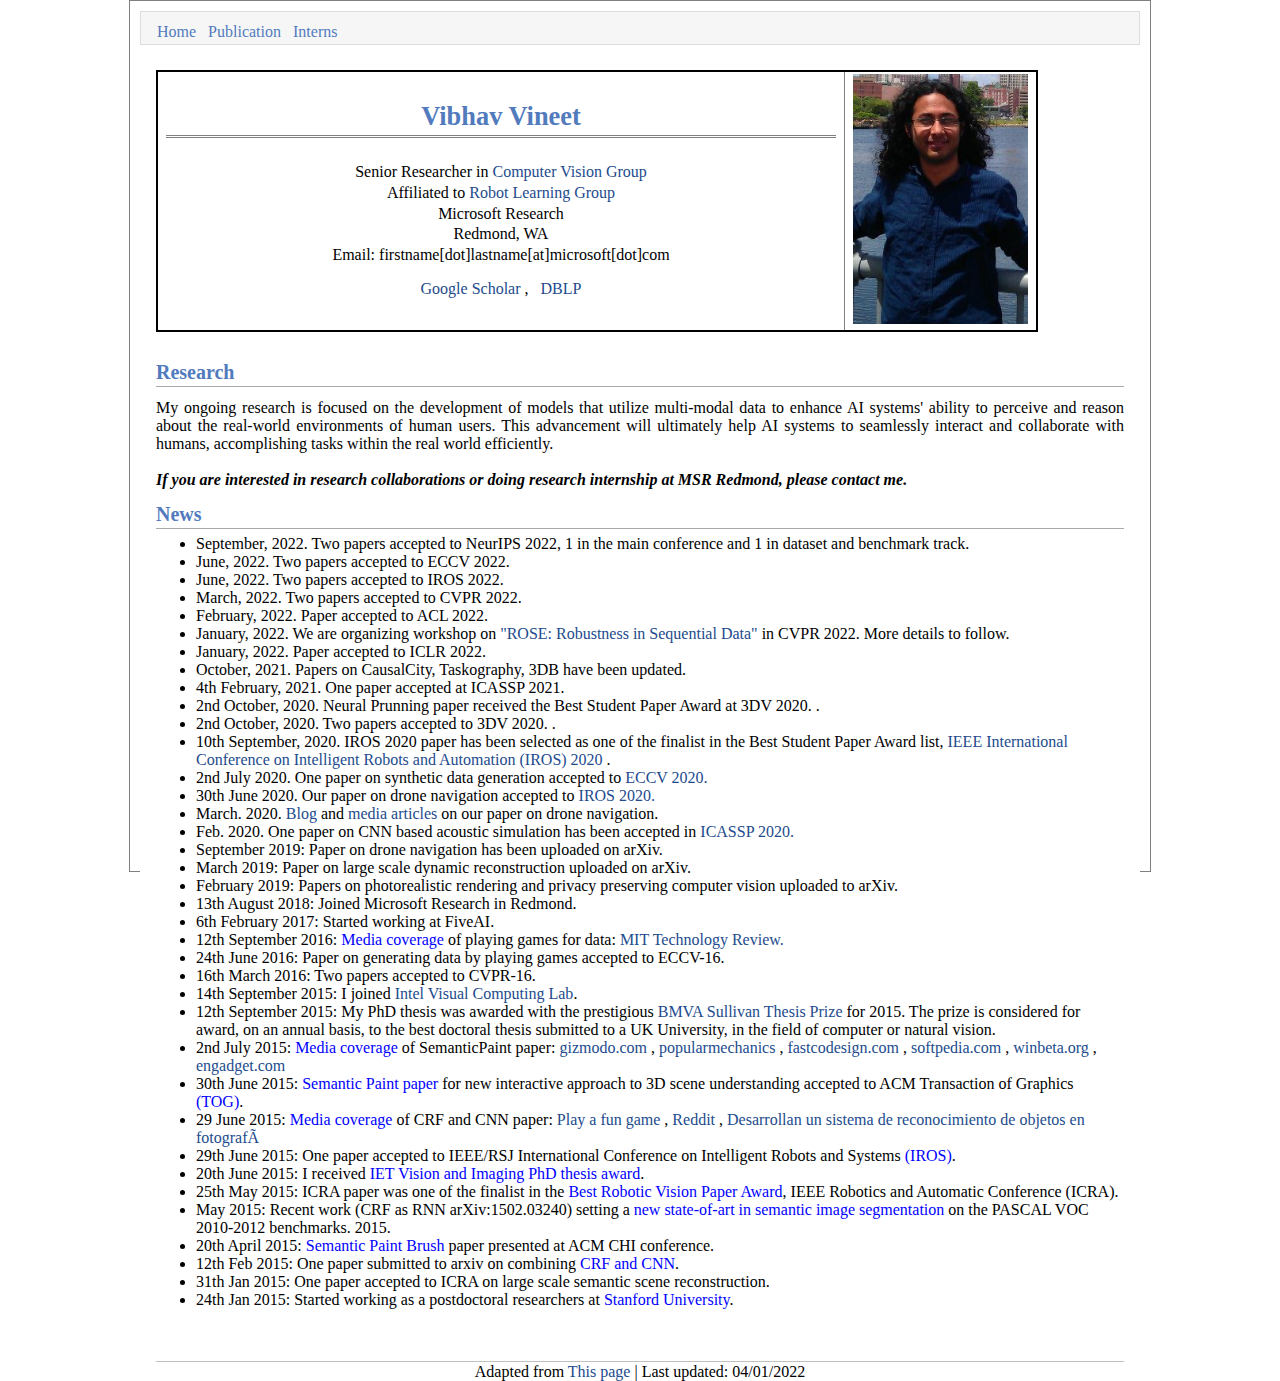
==== index_1.html @ 44500460 "updated main page" ====
<!DOCTYPE html PUBLIC "-//W3C//DTD XHTML 1.1//EN" "http://www.w3.org/TR/xhtml11/DTD/xhtml11.dtd">
<html xmlns="http://www.w3.org/1999/xhtml" xml:lang="en">

<head>
<link rel="shortcut icon" href="myIcon.ico">
<meta http-equiv="Content-Type" content="text/html;charset=utf-8" />

<meta name="keywords" content="Vibhav Vineet"> 
<meta name="google-site-verification" content="yy_3iiS_X6pJdegdwitJMrH0LRLHXwpjrV9RKLXxKjg" />
<link rel="stylesheet" href="jemdoc.css" type="text/css">
<title>Vibhav Vineet</title>


<script>
  (function(i,s,o,g,r,a,m){i['GoogleAnalyticsObject']=r;i[r]=i[r]||function(){
  (i[r].q=i[r].q||[]).push(arguments)},i[r].l=1*new Date();a=s.createElement(o),
  m=s.getElementsByTagName(o)[0];a.async=1;a.src=g;m.parentNode.insertBefore(a,m)
  })(window,document,'script','https://www.google-analytics.com/analytics.js','ga');
  ga('create', 'UA-87320911-1', 'auto');
  ga('send', 'pageview');
</script>
</head>

<body>

<nav class="navbar navbar-dark navbar-expand-lg fixed-top">
    <div id="layout-menu">
        <a href="#index">Home</a>
        <a href="publication.html">Publication</a>
        <a href="interns.html">Interns</a>
    </div>
</nav>

<div id="layout-content" style="margin-top:25px">
<table>
    <tbody>
        <tr>
            <td width="670">
                <div id="toptitle">
                <h1>Vibhav Vineet</h1>
        </div>
        <p>
          Senior Researcher in <a href="https://www.microsoft.com/en-us/research/group/vision/"> Computer Vision Group </a> </br> 
          Affiliated to <a href="https://www.microsoft.com/en-us/research/group/robot-learning-group/"> Robot Learning Group </a> </br>
          Microsoft Research</br>
          Redmond, WA</br>
          Email: firstname[dot]lastname[at]microsoft[dot]com</br>
        
        </p>
        <p>
          <a href="http://scholar.google.com/citations?user=E_UlAVQAAAAJ&hl=en">Google Scholar </a> , &nbsp
          <a href="http://dblp.uni-trier.de/pers/hd/v/Vineet:Vibhav"> DBLP </a>
        </p>
      </td>
      <td><img src="images/vibhav.png" border="0" height="250"></br></td>
    <tr>
  </tbody>
</table>

<h2>Research</h2>
<p>
  <div style="text-align:justify">My ongoing research is focused on the development of models that utilize multi-modal data to enhance AI systems' ability to perceive and reason about the real-world environments of human users. This advancement will ultimately help AI systems to seamlessly interact and collaborate with humans, accomplishing tasks within the real world efficiently. 

<br> <br>

<em> <strong>If you are interested in research collaborations or doing research internship at MSR Redmond, please contact me. </strong> </em>

  </div>
</p>



<div id="News">
<h2>News </h2>


<ul>
<li> September, 2022. Two papers accepted to NeurIPS 2022, 1 in the main conference and 1 in dataset and benchmark track. </a>
<li> June, 2022. Two papers accepted to ECCV 2022. </a>
<li> June, 2022. Two papers accepted to IROS 2022. </a>  
<li> March, 2022. Two papers accepted to CVPR 2022. </a>
<li> February, 2022. Paper accepted to ACL 2022. </a>
<li> January, 2022. We are organizing workshop on <a href="https://rosecvpr22.github.io/">"ROSE: Robustness in Sequential Data" </a> in CVPR 2022. More details to follow. </a>
<li> January, 2022. Paper accepted to ICLR 2022. </a>
<li> October, 2021. Papers on CausalCity, Taskography, 3DB have been updated. </a>
<li> 4th February, 2021. One paper accepted at ICASSP 2021. </a>
<li> 2nd October, 2020. Neural Prunning paper received the Best Student Paper Award at 3DV 2020. </a>. 
<li> 2nd October, 2020. Two papers accepted to 3DV 2020. </a>. 
<li> 10th September, 2020. IROS 2020 paper has been selected as one of the finalist in the Best Student Paper Award list, <a href="https://www.iros2020.org/">IEEE International Conference on Intelligent Robots and Automation (IROS) 2020 </a>. 
<li> 2nd July 2020. One paper on synthetic data generation accepted to <a href="https://eccv2020.eu/"> ECCV 2020.</a> 
<li> 30th June 2020. Our paper on drone navigation accepted to <a href="https://www.iros2020.org/"> IROS 2020.</a> 
<li> March. 2020. <a href="https://www.microsoft.com/en-us/research/blog/training-deep-control-policies-for-the-real-world/"> Blog </a> and <a href="https://venturebeat.com/2020/03/18/microsoft-researchers-train-ai-in-simulation-to-control-a-real-world-drone/"> media articles </a> on our paper on drone navigation.  </a> 
<li> Feb. 2020. One paper on CNN based acoustic simulation has been accepted in <a href="https://2020.ieeeicassp.org/">ICASSP 2020. </a> 
<li> September 2019: Paper on drone navigation has been uploaded on arXiv. </a> 
<li> March 2019: Paper on large scale dynamic reconstruction uploaded on arXiv. </a> 
<li> February 2019: Papers on photorealistic rendering and privacy preserving computer vision uploaded to arXiv. </a> 
<li> 13th August  2018: Joined Microsoft Research in Redmond. </a> 
<li> 6th February  2017: Started working at FiveAI. </a> 
<li> 12th September 2016: <font color="blue">Media coverage </font> of playing games for data: <a href="https://www.technologyreview.com/s/602317/self-driving-cars-can-learn-a-lot-by-playing-grand-theft-auto/"> MIT Technology Review. </a> 
<li> 24th June 2016: Paper on generating data by playing games accepted to ECCV-16.
<li> 16th March 2016: Two papers accepted to CVPR-16.
<li> 14th September 2015: I joined <font color="blue"><a href="http://vladlen.info/lab/">Intel Visual Computing Lab</a></font>. 
<li> 12th September 2015: My PhD thesis was awarded with the prestigious <font color="blue"><a href="http://www.bmva.org/sullivan">BMVA Sullivan Thesis Prize </a> </font> for 2015. 
The prize is considered for award, on an annual basis, to the best doctoral thesis submitted to a UK University, in the field of computer or natural vision.
<li> 2nd July 2015: <font color="blue">Media coverage </font> of SemanticPaint paper: <a href="http://gizmodo.com/microsofts-latest-quest-into-digital-worlds-may-one-day-1715144372"> gizmodo.com </a>, <a href="http://www.popularmechanics.com/technology/apps/a16264/microsoft-research-semanticpaint/"> popularmechanics </a>, <a href="http://www.fastcodesign.com/3048111/innovation-by-design/love-ms-paint-heres-vr-paint"> fastcodesign.com </a>, <a href="http://news.softpedia.com/news/microsoft-s-semanticpaint-will-digitize-your-life-485795.shtml"> softpedia.com </a>, <a href="http://www.winbeta.org/news/microsoft-research-debuts-another-project-semantic-paint">winbeta.org </a>, <a href="http://www.engadget.com/2015/07/01/microsoft-research-semanticpaint/"> engadget.com </a>
<li> 30th June 2015: <a href="papers/2015/TOG/semanticpaint-TOG15.html"> <font color="blue">Semantic Paint paper </font> </a> for new interactive approach to 3D scene understanding accepted to ACM Transaction of Graphics <font color="blue">(TOG)</font>.
<li> 29 June 2015: <font color="blue">Media coverage </font> of CRF and CNN paper: <a href="https://www.inverse.com/article/4144-play-a-fun-game-of-stump-the-next-gen-photo-recognition-program"> Play a fun game </a>, <a href="https://www.reddit.com/r/InternetIsBeautiful/comments/3bb7mh/deep_learning_image_segmentation_from_oxford/"> Reddit </a>, <a href="http://www.qore.com/noticias/38337/Desarrollan-un-sistema-de-reconocimiento-de-objetos-en-fotografias"> Desarrollan un sistema de reconocimiento de objetos en fotografÃ </a>
<li> 29th June 2015: One paper accepted to IEEE/RSJ International Conference on Intelligent Robots and Systems <font color="blue">(IROS)</font>.
<li> 20th June 2015: I received <a href="http://www.theiet.org/events/2015/211062.cfm"><font color="blue">IET Vision and Imaging PhD thesis award</font></a>.
<li> 25th May 2015: ICRA paper was one of the finalist in the <font color="blue">Best Robotic Vision Paper Award</font>, IEEE Robotics and Automatic Conference (ICRA).
<li> May 2015: Recent work (CRF as RNN arXiv:1502.03240) setting a <font color="blue">new state-of-art in semantic image segmentation</font> on the PASCAL VOC 2010-2012 benchmarks. 2015. 
<li> 20th April 2015: <a href="papers/2015/CHI/SemanticPaintBrush.html"><font color="blue">Semantic Paint Brush </font> </a>paper presented at ACM CHI conference.
<li> 12th Feb 2015: One paper submitted to arxiv on combining <font color="blue">CRF and CNN</font>.
<li> 31th Jan 2015: One paper accepted to ICRA on large scale semantic scene reconstruction.
<li> 24th Jan 2015: Started working as a postdoctoral researchers at <font color="blue">Stanford University</font>.

</ul>



</ul>
</div>


<div id="footer">
  <div id="footer-text"></div>
</div>

	<center>Adapted from  <a href="https://hszhao.github.io/"> This page </a> | Last updated: 04/01/2022</center>
    <!--<center>© 
    	<script type="text/javascript" language="javascript">
    	if (Date.parse(document.lastModified) != 0) document.write(" | Last updated: " + document.lastModified);</script>
    </center>-->

</div>

<script>
  (function(i,s,o,g,r,a,m){i['GoogleAnalyticsObject']=r;i[r]=i[r]||function(){
  (i[r].q=i[r].q||[]).push(arguments)},i[r].l=1*new Date();a=s.createElement(o),
  m=s.getElementsByTagName(o)[0];a.async=1;a.src=g;m.parentNode.insertBefore(a,m)
  })(window,document,'script','http://www.google-analytics.com/analytics.js','ga');

  ga('create', 'UA-88615920-1', 'auto');
  ga('send', 'pageview');

</script>

</div>
</body>
</html>
---- jemdoc.css ----
/* Default css file for jemdoc. */

table#tlayout {
    border: none;
    border-collapse: separate;
    background: white;
    height:850px;
}

body {
	background: white;
	font-family: Georgia, serif;
	padding-bottom: 18px;
	margin: auto;
	width:1000px;
	height:850px;
	border:1px solid gray;
	padding:10px;
}

#layout-menu {
	background: #f6f6f6;
	border: 1px solid #dddddd;
	padding-top: 0.5em;
	padding-left: 8px;
	padding-right: 8px;
	font-size: 1.0em;
	width: auto;
	white-space: nowrap;
    text-align: left;
    vertical-align: top;
}

#layout-menu td {
	background: #f4f4f4;
    vertical-align: top;
}

#layout-content {
	padding-top: 0.0em;
	padding-left: 1.0em;
	padding-right: 1.0em;
    border: none;
    background: white;
    text-align: left;
    vertical-align: top;
}

#layout-menu a {
	line-height: 1.5em;
	margin-left: 0.5em;
}

tt {
    background: #ffffdd;
}

pre, tt {
	font-size: 90%;
	font-family: monaco, monospace;
}

a, a > tt {
	color: #224b8d;
	text-decoration: none;
}

a:hover {
	border-bottom: 1px gray dotted;
}

#layout-menu a.current:link, #layout-menu a.current:visited {
	color: #022b6d;
	border-bottom: 1px gray solid;
}
#layout-menu a:link, #layout-menu a:visited, #layout-menu a:hover {
	color: #527bbd;
	text-decoration: none;
}
#layout-menu a:hover {
	text-decoration: none;
}

div.menu-category {
	border-bottom: 1px solid gray;
	margin-top: 0.8em;
	padding-top: 0.2em;
	padding-bottom: 0.1em;
	font-weight: bold;
}

div.menu-item {
	padding-left: 16px;
	text-indent: -16px;
}

div#toptitle {
	padding-bottom: 0.2em;
	margin-bottom: 1.5em;
	border-bottom: 3px double gray;
}

/* Reduce space if we begin the page with a title. */
div#toptitle + h2, div#toptitle + h3 {
	margin-top: -0.7em;
}

div#subtitle {
	margin-top: 0.0em;
	margin-bottom: 0.0em;
	padding-top: 0em;
	padding-bottom: 0.1em;
}

em {
	font-style: italic;
}

strong {
	font-weight: bold;
}


h1, h2, h3 {
	color: #527bbd;
	margin-top: 0.7em;
	margin-bottom: 0.3em;
	padding-bottom: 0.2em;
	line-height: 1.0;
	padding-top: 0.5em;
	border-bottom: 1px solid #aaaaaa;
}

h1 {
	font-size: 165%;
}

h2 {
	padding-top: 0.8em;
	font-size: 125%;
}

h2 + h3 {
    padding-top: 0.2em;
}

h3 {
	font-size: 110%;
	border-bottom: none;
}

p {
	margin-top: 0.0em;
	margin-bottom: 0.8em;
	padding: 0;
	line-height: 1.3;
}

pre {
	padding: 0;
	margin: 0;
}

div#footer {
	font-size: small;
	border-top: 1px solid #c0c0c0;
	padding-top: 0.1em;
	margin-top: 4.0em;
	color: #c0c0c0;
}

div#footer a {
	color: #80a0b0;
}

div#footer-text {
	float: left;
	padding-bottom: 8px;
}

ul, ol, dl {
	margin-top: 0.2em;
	padding-top: 0;
	margin-bottom: 0.8em;
}

dt {
	margin-top: 0.5em;
	margin-bottom: 0;
}

dl {
	margin-left: 20px;
}

dd {
	color: #222222;
}

dd > *:first-child {
	margin-top: 0;
}

ul {
	list-style-position: outside;
	list-style-type: disc;
	list-style-color: blue;
}

p + ul, p + ol {
	margin-top: -0.5em;
}

li ul, li ol {
	margin-top: -0.3em;
}

ol {
	list-style-position: outside;
	list-style-type: decimal;
}

li p, dd p {
	margin-bottom: 0.3em;
}

ol ol {
	list-style-type: lower-alpha;
}

ol ol ol {
	list-style-type: lower-roman;
}

p + div.codeblock {
	margin-top: -0.6em;
}

div.codeblock, div.infoblock {
	margin-right: 0%;
	margin-top: 1.2em;
	margin-bottom: 1.3em;
}

div.blocktitle {
	font-weight: bold;
	color: #cd7b62;
	margin-top: 1.2em;
	margin-bottom: 0.1em;
}

div.blockcontent {
	border: 1px solid silver;
	padding: 0.3em 0.5em;
}

div.infoblock > div.blockcontent {
	background: #ffffee;
}

div.blockcontent p + ul, div.blockcontent p + ol {
	margin-top: 0.4em;
}

div.infoblock p {
	margin-bottom: 0em;
}

div.infoblock li p, div.infoblock dd p {
	margin-bottom: 0.5em;
}

div.infoblock p + p {
	margin-top: 0.8em;
}

div.codeblock > div.blockcontent {
	background: #f6f6f6;
}

span.pycommand {
	color: #000070;
}

span.statement {
	color: #008800;
}
span.builtin {
	color: #000088;
}
span.special {
	color: #990000;
}
span.operator {
	color: #880000;
}
span.error {
	color: #aa0000;
}
span.comment, span.comment > *, span.string, span.string > * {
	color: #606060;
}

@media print {
	#layout-menu { display: none; }
}

#fwtitle {
	margin: 2px;
}

#fwtitle #toptitle {
	padding-left: 0.5em;
	margin-bottom: 0.5em;
}

#layout-content h1:first-child, #layout-content h2:first-child, #layout-content h3:first-child {
	margin-top: -0.7em;
}

div#toptitle h1, #layout-content div#toptitle h1 {
	margin-bottom: 0.0em;
	padding-bottom: 0.1em;
	padding-top: 0;
	margin-top: 0.5em;
	border-bottom: none;
}

img.eq {
	padding: 0;
	padding-left: 0.1em;
	padding-right: 0.1em;
	margin: 0;
}

img.eqwl {
	padding-left: 2em;
	padding-top: 0.6em;
	padding-bottom: 0.2em;
	margin: 0;
}

table {
    border: 2px solid black;
    border-collapse: collapse;
}

td {
    padding: 2px;
    padding-left: 0.5em;
    padding-right: 0.5em;
    text-align: center;
    border: 1px solid gray;
}

table + table {
    margin-top: 1em;
}

tr.heading {
    font-weight: bold;
    border-bottom: 2px solid black;
}

img {
    border: none;
}

table.imgtable, table.imgtable td {
    border: none;
    text-align: left;
}
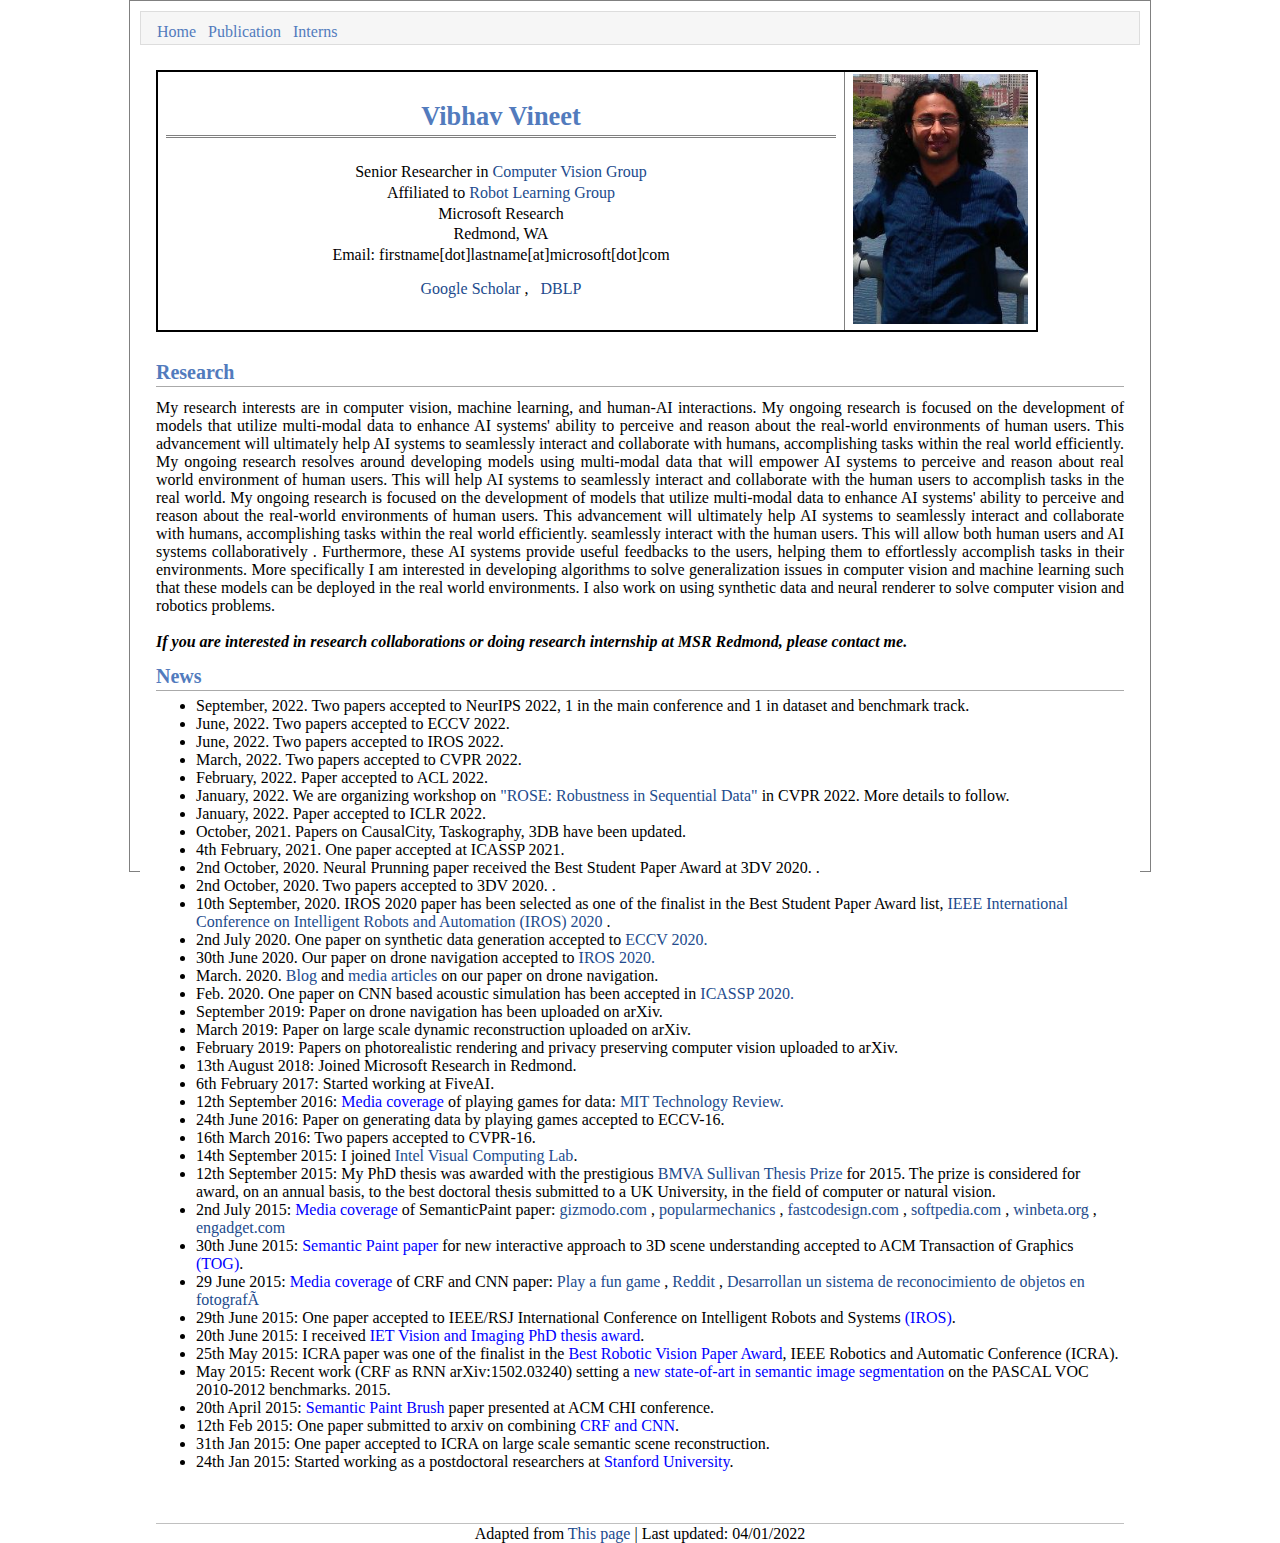
==== commit 77f8f551: "updated main page" ====
--- a/index_1.html
+++ b/index_1.html
@@ -60,7 +60,25 @@
 
 <h2>Research</h2>
 <p>
-  <div style="text-align:justify">My ongoing research is focused on the development of models that utilize multi-modal data to enhance AI systems' ability to perceive and reason about the real-world environments of human users. This advancement will ultimately help AI systems to seamlessly interact and collaborate with humans, accomplishing tasks within the real world efficiently. 
+  <div style="text-align:justify">My research interests are in computer vision, machine learning, and human-AI interactions. My ongoing research is focused on the development of models that utilize multi-modal data to enhance AI systems' ability to perceive and reason about the real-world environments of human users. This advancement will ultimately help AI systems to seamlessly interact and collaborate with humans, accomplishing tasks within the real world efficiently.
+
+
+My ongoing research resolves around developing models using multi-modal data that will empower AI systems to perceive and reason about real world environment of human users. This will help AI systems to seamlessly interact and collaborate with the human users to accomplish tasks in the real world. 
+
+
+My ongoing research is focused on the development of models that utilize multi-modal data to enhance AI systems' ability to perceive and reason about the real-world environments of human users. This advancement will ultimately help AI systems to seamlessly interact and collaborate with humans, accomplishing tasks within the real world efficiently.
+
+ seamlessly interact with the human users. This will allow both human users and AI systems collaboratively 
+
+. Furthermore, these AI systems provide useful feedbacks to the users, helping them to effortlessly accomplish tasks in their environments.
+
+
+
+
+
+    More specifically I am interested in developing 
+
+    algorithms to solve generalization issues in computer vision and machine learning such that these models can be deployed in the real world environments. I also work on using synthetic data and neural renderer to solve computer vision and robotics problems. 
 
 <br> <br>
 
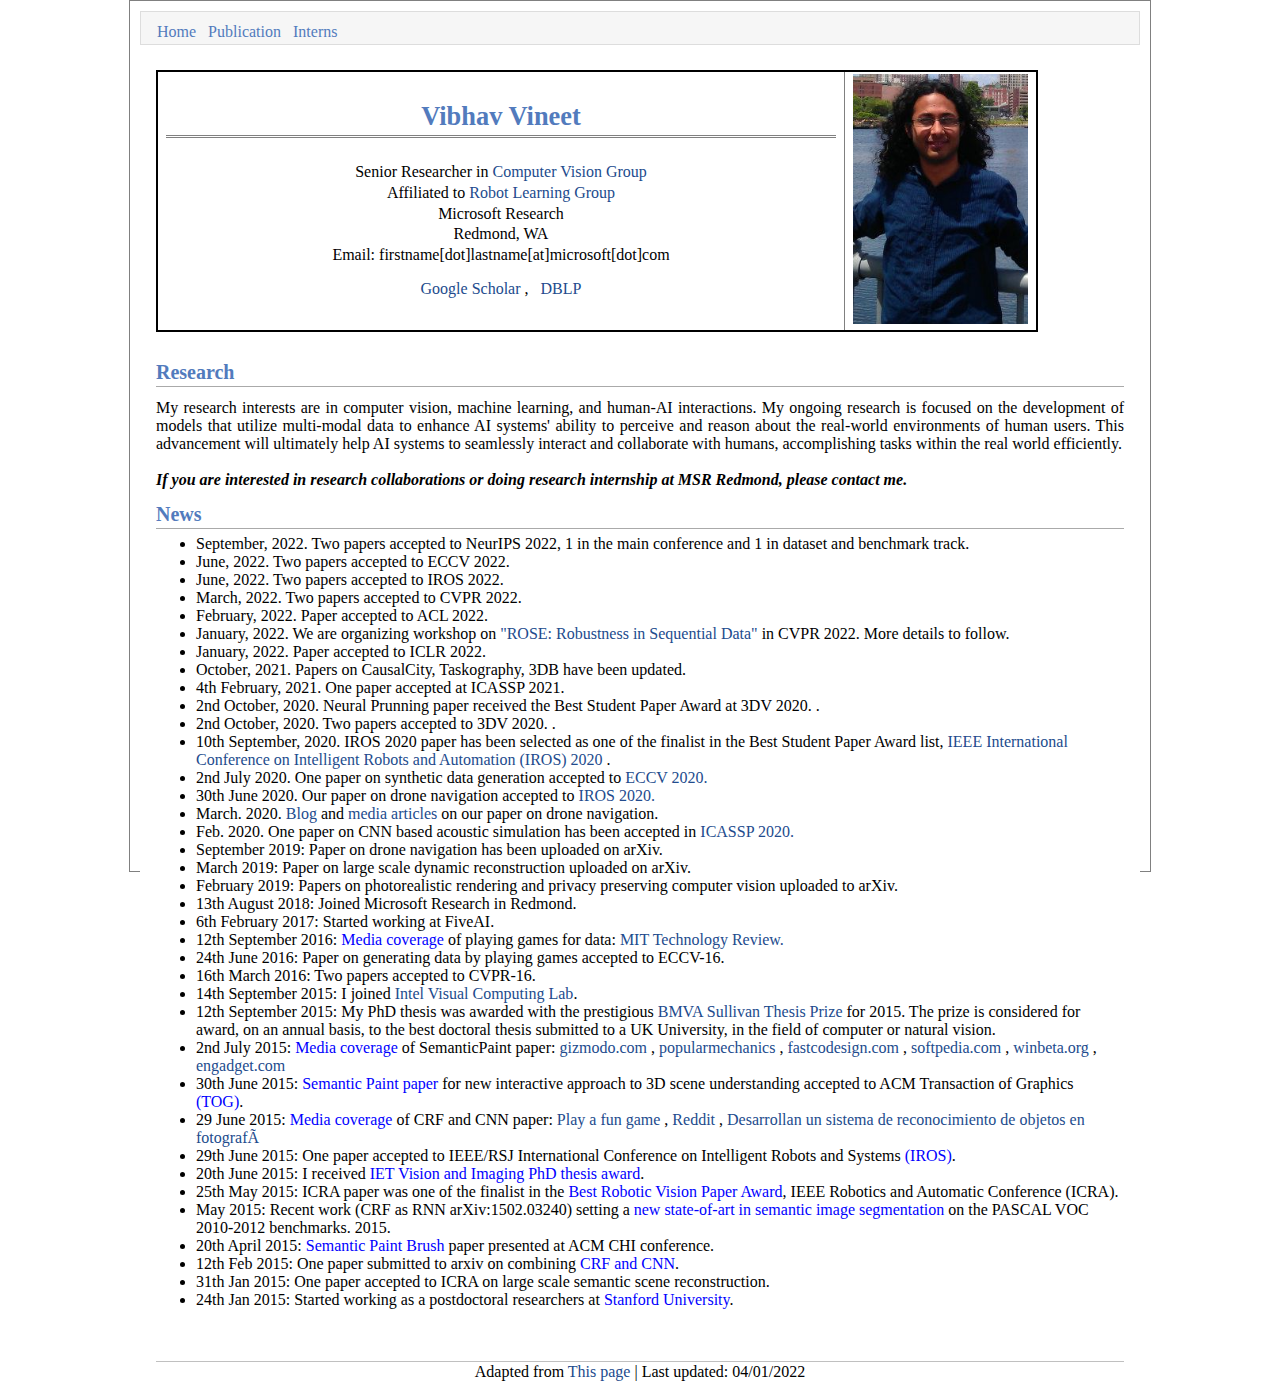
==== commit 15179939: "updated main page" ====
--- a/index_1.html
+++ b/index_1.html
@@ -61,24 +61,6 @@
 <h2>Research</h2>
 <p>
   <div style="text-align:justify">My research interests are in computer vision, machine learning, and human-AI interactions. My ongoing research is focused on the development of models that utilize multi-modal data to enhance AI systems' ability to perceive and reason about the real-world environments of human users. This advancement will ultimately help AI systems to seamlessly interact and collaborate with humans, accomplishing tasks within the real world efficiently.
-
-
-My ongoing research resolves around developing models using multi-modal data that will empower AI systems to perceive and reason about real world environment of human users. This will help AI systems to seamlessly interact and collaborate with the human users to accomplish tasks in the real world. 
-
-
-My ongoing research is focused on the development of models that utilize multi-modal data to enhance AI systems' ability to perceive and reason about the real-world environments of human users. This advancement will ultimately help AI systems to seamlessly interact and collaborate with humans, accomplishing tasks within the real world efficiently.
-
- seamlessly interact with the human users. This will allow both human users and AI systems collaboratively 
-
-. Furthermore, these AI systems provide useful feedbacks to the users, helping them to effortlessly accomplish tasks in their environments.
-
-
-
-
-
-    More specifically I am interested in developing 
-
-    algorithms to solve generalization issues in computer vision and machine learning such that these models can be deployed in the real world environments. I also work on using synthetic data and neural renderer to solve computer vision and robotics problems. 
 
 <br> <br>
 
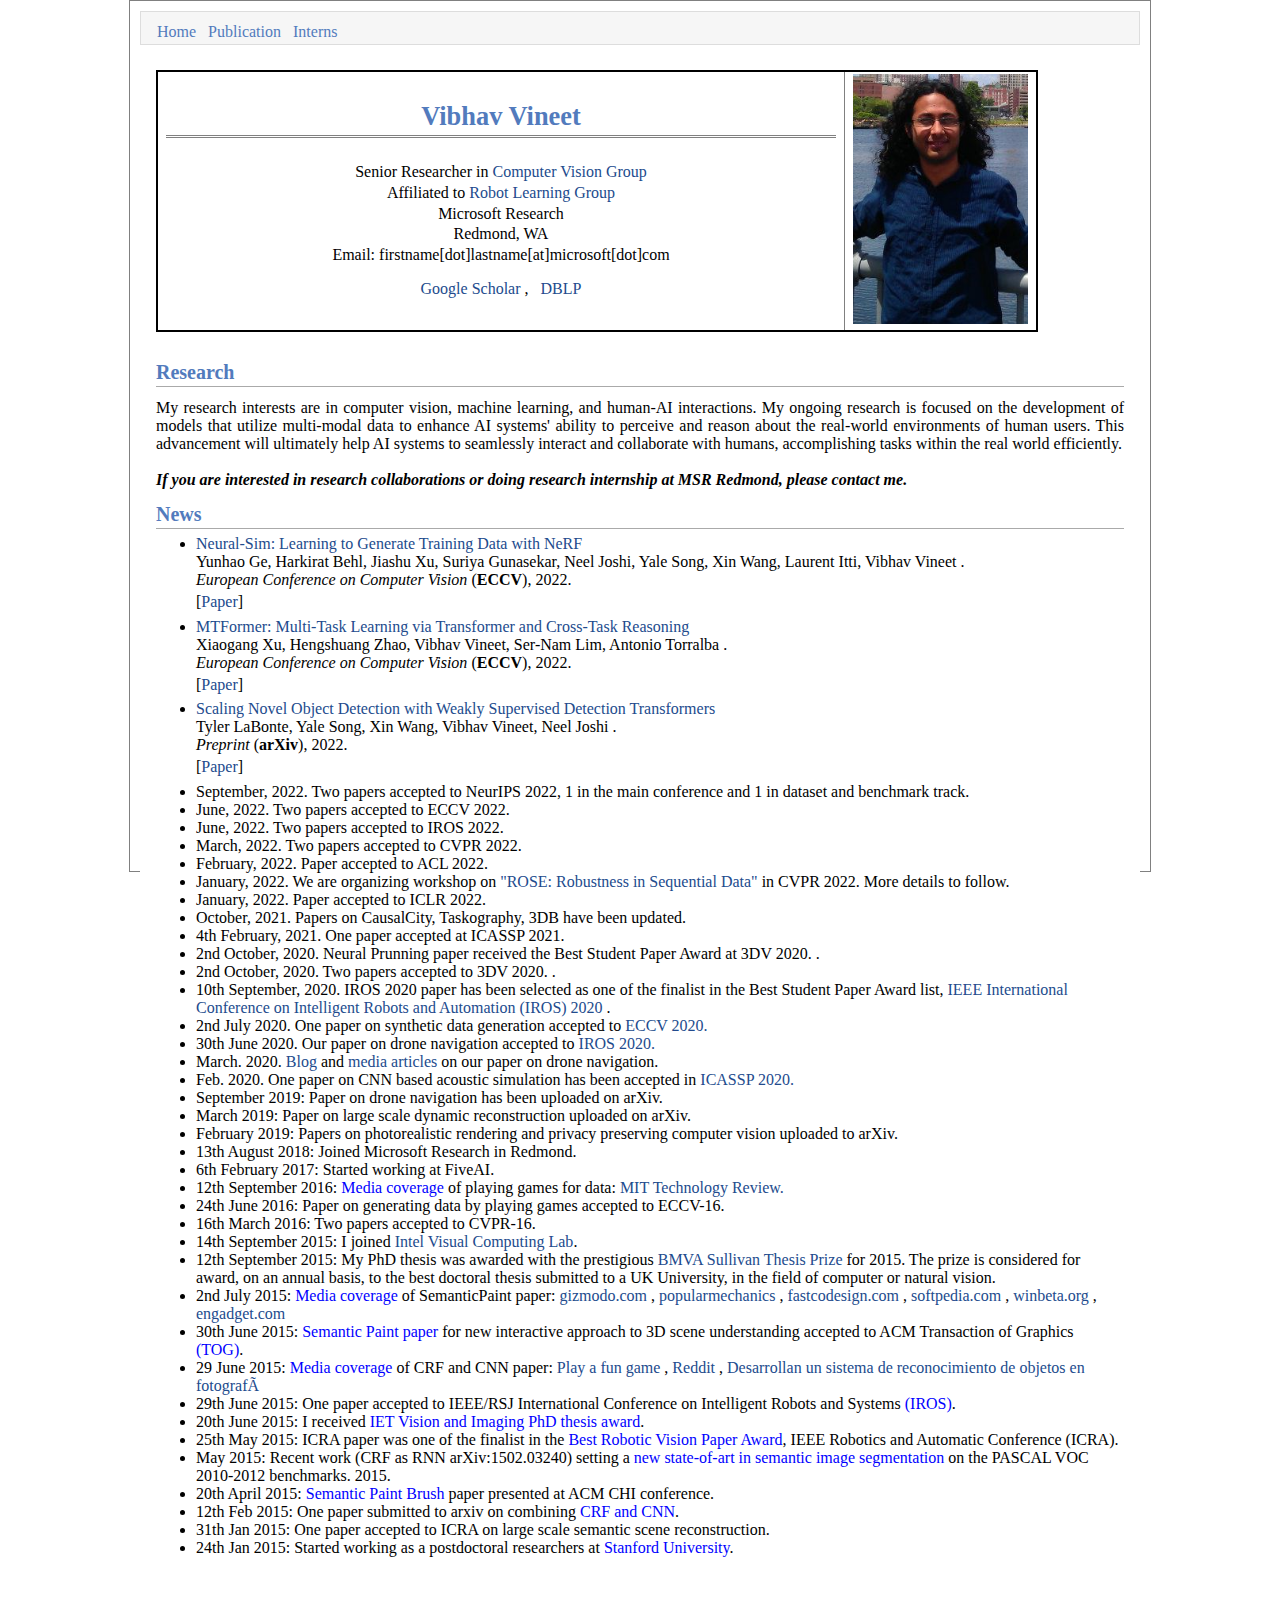
==== commit 9fd14dfe: "updated main page" ====
--- a/index_1.html
+++ b/index_1.html
@@ -76,6 +76,37 @@
 
 
 <ul>
+
+  <li>
+    <a href="">Neural-Sim: Learning to Generate Training Data with NeRF</a><br>
+    Yunhao Ge, Harkirat Behl, Jiashu Xu, Suriya Gunasekar, Neel Joshi, Yale Song, Xin Wang, Laurent Itti, Vibhav Vineet  </b>.<br>
+    <em>European Conference on Computer Vision</em> (<b>ECCV</b>), 2022.</br>
+    <p style="margin-top:3px">
+      [<a href="">Paper</a>]
+    </p>
+  </li>     
+
+  
+  <li>
+    <a href="">MTFormer: Multi-Task Learning via Transformer and Cross-Task Reasoning</a><br>
+    Xiaogang Xu, Hengshuang Zhao, Vibhav Vineet, Ser-Nam Lim, Antonio Torralba </b>.<br>
+    <em>European Conference on Computer Vision</em> (<b>ECCV</b>), 2022.</br>
+    <p style="margin-top:3px">
+      [<a href="">Paper</a>]
+    </p>
+  </li>     
+
+  <li>
+    <a href="">Scaling Novel Object Detection with Weakly Supervised Detection Transformers</a><br>
+    Tyler LaBonte, Yale Song, Xin Wang, Vibhav Vineet, Neel Joshi </b>.<br>
+    <em>Preprint</em> (<b>arXiv</b>), 2022.</br>
+    <p style="margin-top:3px">
+      [<a href="https://arxiv.org/pdf/2207.05205.pdf">Paper</a>]
+    </p>
+  </li>   
+
+
+
 <li> September, 2022. Two papers accepted to NeurIPS 2022, 1 in the main conference and 1 in dataset and benchmark track. </a>
 <li> June, 2022. Two papers accepted to ECCV 2022. </a>
 <li> June, 2022. Two papers accepted to IROS 2022. </a>  
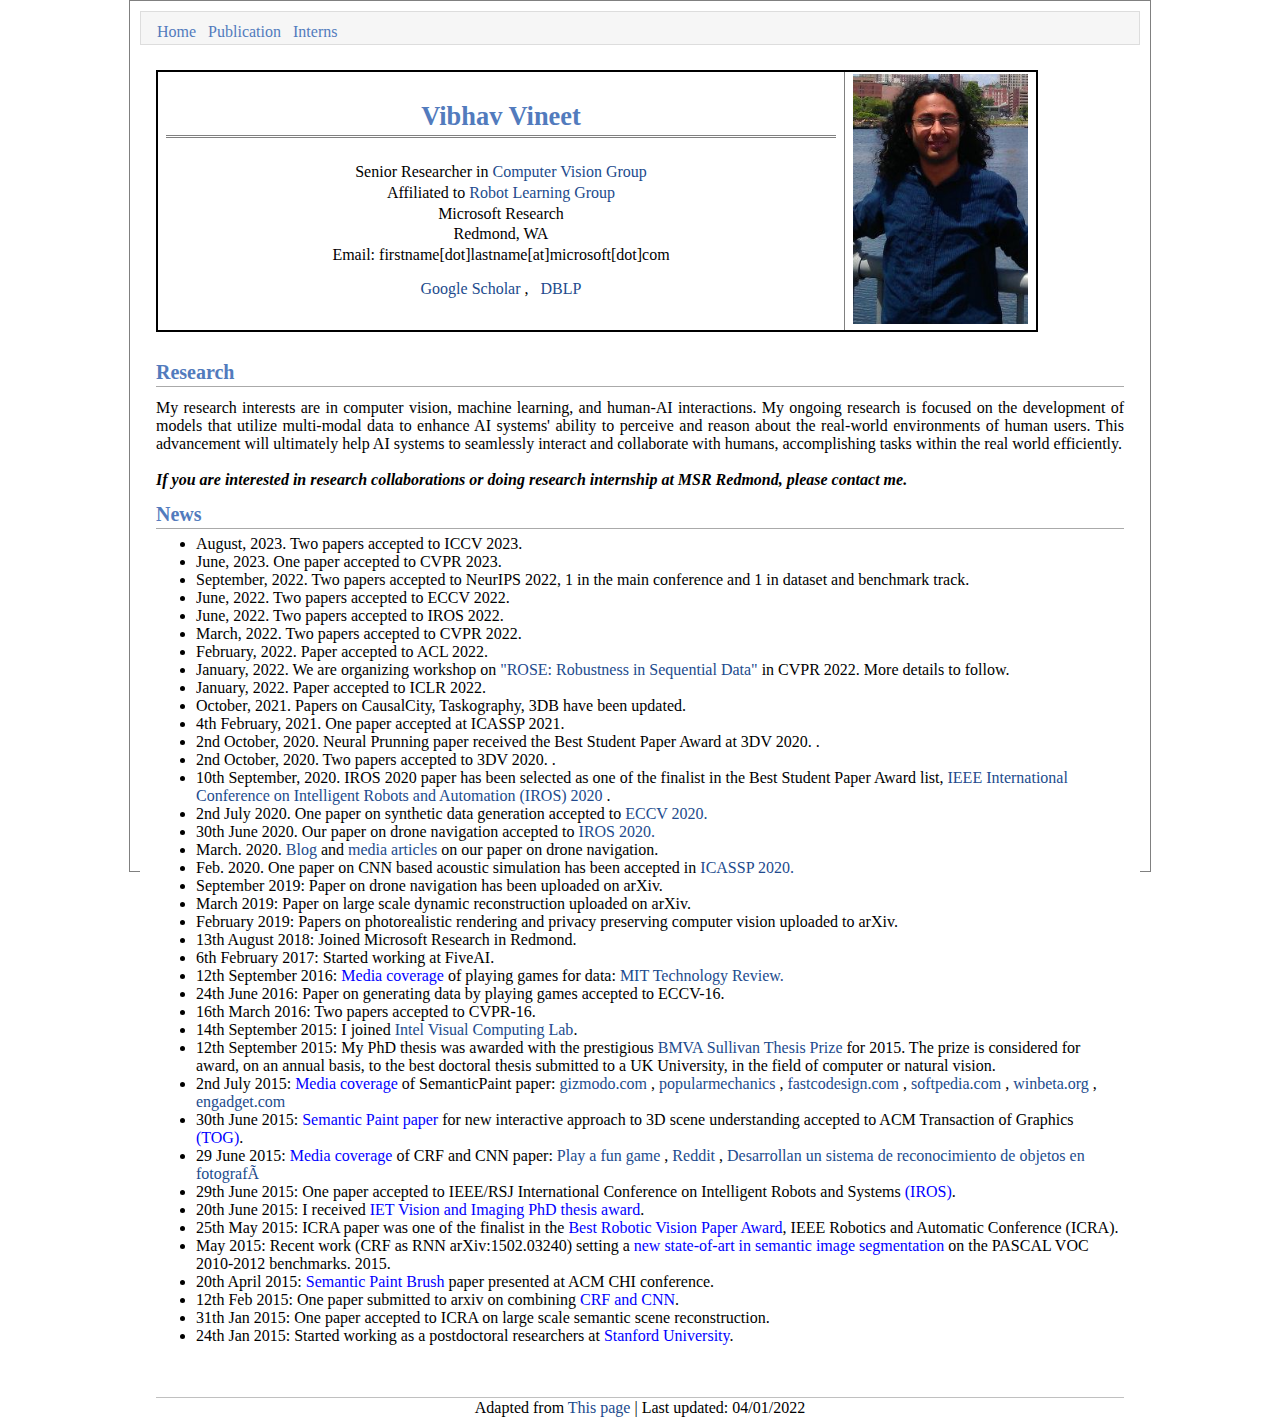
==== commit 5cb4ec9a: "updated main page" ====
--- a/index_1.html
+++ b/index_1.html
@@ -76,37 +76,8 @@
 
 
 <ul>
-
-  <li>
-    <a href="">Neural-Sim: Learning to Generate Training Data with NeRF</a><br>
-    Yunhao Ge, Harkirat Behl, Jiashu Xu, Suriya Gunasekar, Neel Joshi, Yale Song, Xin Wang, Laurent Itti, Vibhav Vineet  </b>.<br>
-    <em>European Conference on Computer Vision</em> (<b>ECCV</b>), 2022.</br>
-    <p style="margin-top:3px">
-      [<a href="">Paper</a>]
-    </p>
-  </li>     
-
-  
-  <li>
-    <a href="">MTFormer: Multi-Task Learning via Transformer and Cross-Task Reasoning</a><br>
-    Xiaogang Xu, Hengshuang Zhao, Vibhav Vineet, Ser-Nam Lim, Antonio Torralba </b>.<br>
-    <em>European Conference on Computer Vision</em> (<b>ECCV</b>), 2022.</br>
-    <p style="margin-top:3px">
-      [<a href="">Paper</a>]
-    </p>
-  </li>     
-
-  <li>
-    <a href="">Scaling Novel Object Detection with Weakly Supervised Detection Transformers</a><br>
-    Tyler LaBonte, Yale Song, Xin Wang, Vibhav Vineet, Neel Joshi </b>.<br>
-    <em>Preprint</em> (<b>arXiv</b>), 2022.</br>
-    <p style="margin-top:3px">
-      [<a href="https://arxiv.org/pdf/2207.05205.pdf">Paper</a>]
-    </p>
-  </li>   
-
-
-
+<li> August, 2023. Two papers accepted to ICCV 2023. </a>
+<li> June, 2023. One paper accepted to CVPR 2023. </a>
 <li> September, 2022. Two papers accepted to NeurIPS 2022, 1 in the main conference and 1 in dataset and benchmark track. </a>
 <li> June, 2022. Two papers accepted to ECCV 2022. </a>
 <li> June, 2022. Two papers accepted to IROS 2022. </a>  
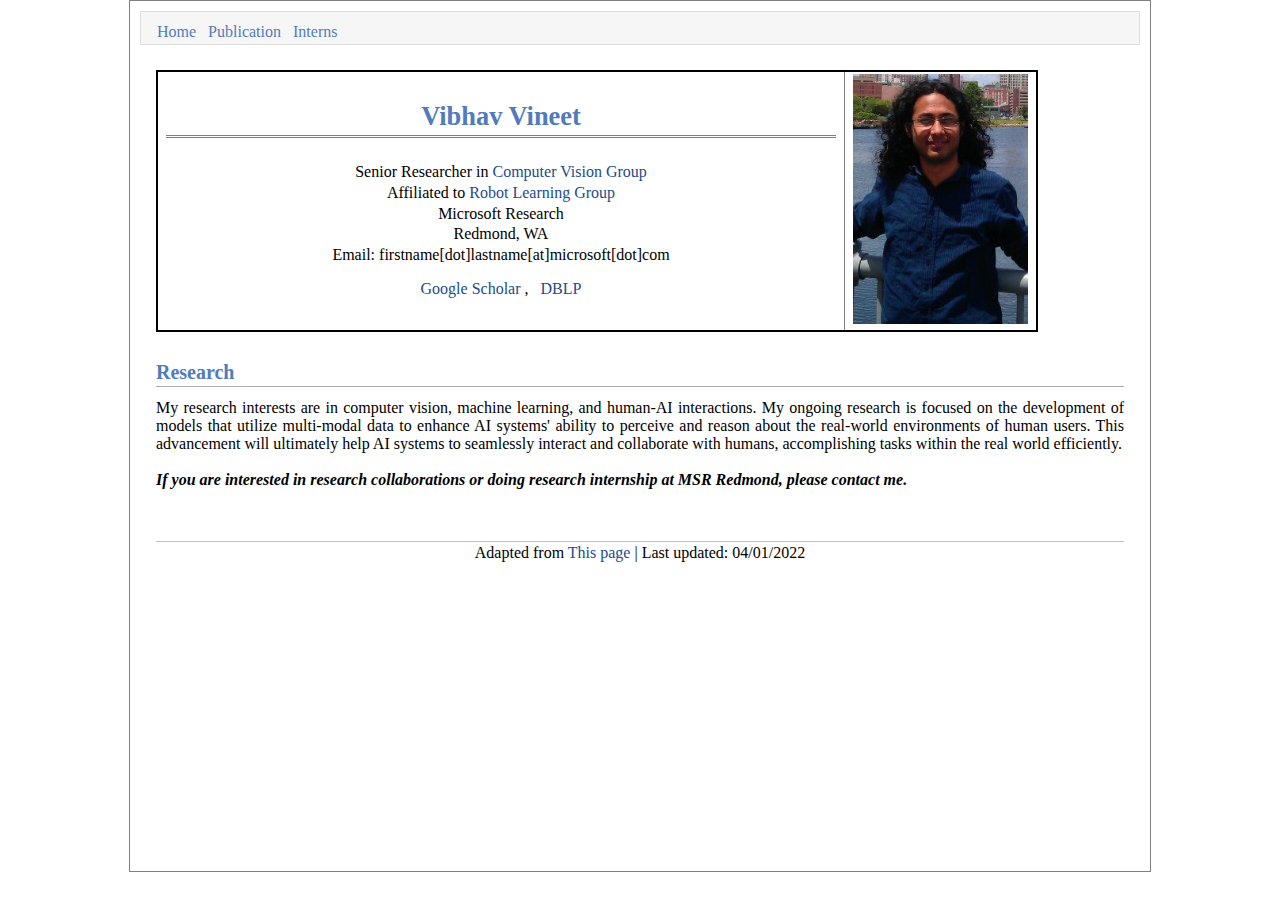
==== commit e8d45911: "updated main page" ====
--- a/index_1.html
+++ b/index_1.html
@@ -71,13 +71,13 @@
 
 
 
-<div id="News">
+<!-- <div id="News">
 <h2>News </h2>
 
 
 <ul>
-<li> August, 2023. Two papers accepted to ICCV 2023. </a>
-<li> June, 2023. One paper accepted to CVPR 2023. </a>
+<li> August, 2023. Two papers accepted to ICCV 2023. One paper was on efficiently robustifying multi-modal pretrained models. The </a>
+<li> June, 2023. One paper accepted to CVPR 2023. The paper was on robustness of video models. </a>
 <li> September, 2022. Two papers accepted to NeurIPS 2022, 1 in the main conference and 1 in dataset and benchmark track. </a>
 <li> June, 2022. Two papers accepted to ECCV 2022. </a>
 <li> June, 2022. Two papers accepted to IROS 2022. </a>  
@@ -123,7 +123,7 @@
 
 </ul>
 </div>
-
+ -->
 
 <div id="footer">
   <div id="footer-text"></div>
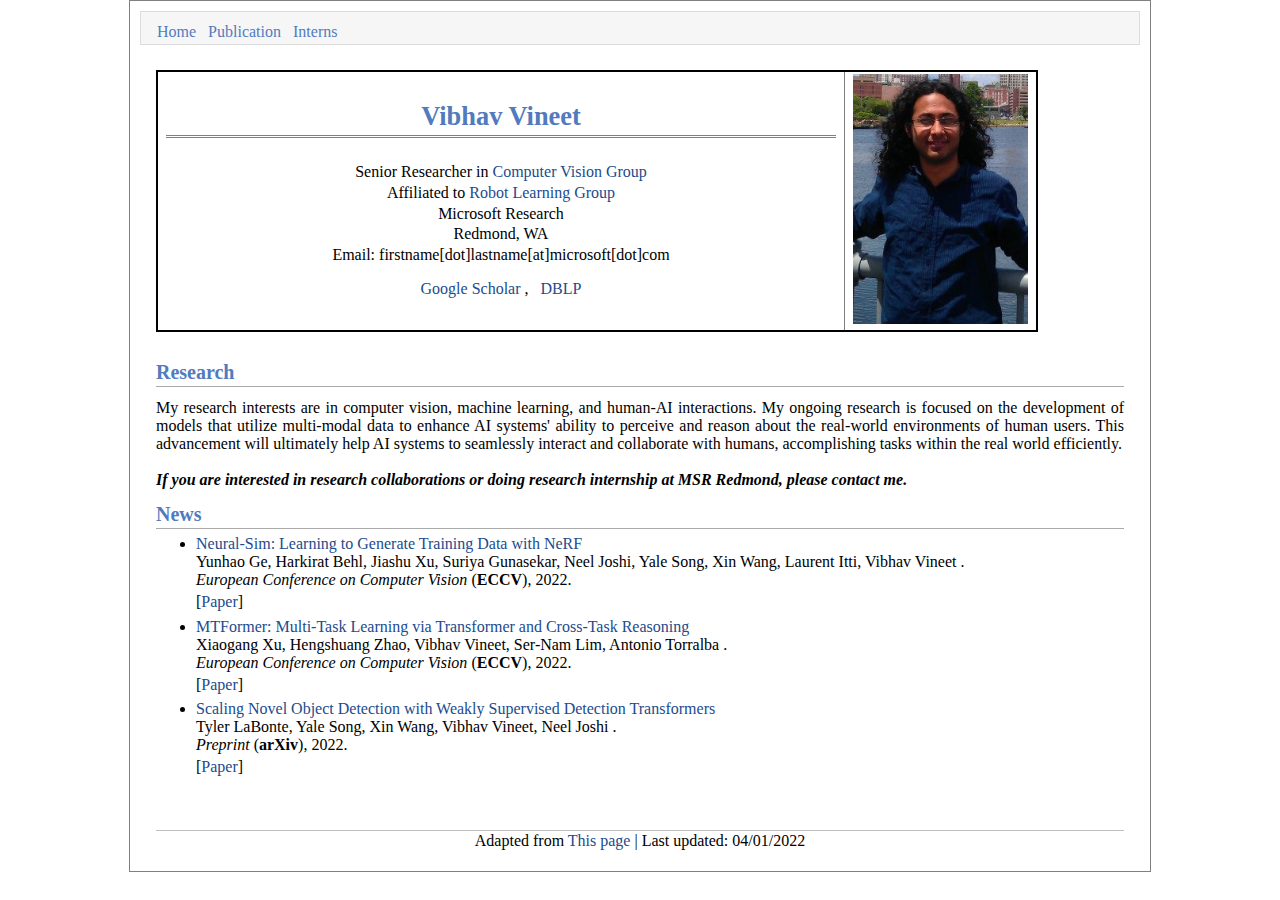
==== commit 65462b2c: "updated main page" ====
--- a/index_1.html
+++ b/index_1.html
@@ -71,51 +71,40 @@
 
 
 
-<!-- <div id="News">
+<div id="Selected Publications">
 <h2>News </h2>
 
 
 <ul>
-<li> August, 2023. Two papers accepted to ICCV 2023. One paper was on efficiently robustifying multi-modal pretrained models. The </a>
-<li> June, 2023. One paper accepted to CVPR 2023. The paper was on robustness of video models. </a>
-<li> September, 2022. Two papers accepted to NeurIPS 2022, 1 in the main conference and 1 in dataset and benchmark track. </a>
-<li> June, 2022. Two papers accepted to ECCV 2022. </a>
-<li> June, 2022. Two papers accepted to IROS 2022. </a>  
-<li> March, 2022. Two papers accepted to CVPR 2022. </a>
-<li> February, 2022. Paper accepted to ACL 2022. </a>
-<li> January, 2022. We are organizing workshop on <a href="https://rosecvpr22.github.io/">"ROSE: Robustness in Sequential Data" </a> in CVPR 2022. More details to follow. </a>
-<li> January, 2022. Paper accepted to ICLR 2022. </a>
-<li> October, 2021. Papers on CausalCity, Taskography, 3DB have been updated. </a>
-<li> 4th February, 2021. One paper accepted at ICASSP 2021. </a>
-<li> 2nd October, 2020. Neural Prunning paper received the Best Student Paper Award at 3DV 2020. </a>. 
-<li> 2nd October, 2020. Two papers accepted to 3DV 2020. </a>. 
-<li> 10th September, 2020. IROS 2020 paper has been selected as one of the finalist in the Best Student Paper Award list, <a href="https://www.iros2020.org/">IEEE International Conference on Intelligent Robots and Automation (IROS) 2020 </a>. 
-<li> 2nd July 2020. One paper on synthetic data generation accepted to <a href="https://eccv2020.eu/"> ECCV 2020.</a> 
-<li> 30th June 2020. Our paper on drone navigation accepted to <a href="https://www.iros2020.org/"> IROS 2020.</a> 
-<li> March. 2020. <a href="https://www.microsoft.com/en-us/research/blog/training-deep-control-policies-for-the-real-world/"> Blog </a> and <a href="https://venturebeat.com/2020/03/18/microsoft-researchers-train-ai-in-simulation-to-control-a-real-world-drone/"> media articles </a> on our paper on drone navigation.  </a> 
-<li> Feb. 2020. One paper on CNN based acoustic simulation has been accepted in <a href="https://2020.ieeeicassp.org/">ICASSP 2020. </a> 
-<li> September 2019: Paper on drone navigation has been uploaded on arXiv. </a> 
-<li> March 2019: Paper on large scale dynamic reconstruction uploaded on arXiv. </a> 
-<li> February 2019: Papers on photorealistic rendering and privacy preserving computer vision uploaded to arXiv. </a> 
-<li> 13th August  2018: Joined Microsoft Research in Redmond. </a> 
-<li> 6th February  2017: Started working at FiveAI. </a> 
-<li> 12th September 2016: <font color="blue">Media coverage </font> of playing games for data: <a href="https://www.technologyreview.com/s/602317/self-driving-cars-can-learn-a-lot-by-playing-grand-theft-auto/"> MIT Technology Review. </a> 
-<li> 24th June 2016: Paper on generating data by playing games accepted to ECCV-16.
-<li> 16th March 2016: Two papers accepted to CVPR-16.
-<li> 14th September 2015: I joined <font color="blue"><a href="http://vladlen.info/lab/">Intel Visual Computing Lab</a></font>. 
-<li> 12th September 2015: My PhD thesis was awarded with the prestigious <font color="blue"><a href="http://www.bmva.org/sullivan">BMVA Sullivan Thesis Prize </a> </font> for 2015. 
-The prize is considered for award, on an annual basis, to the best doctoral thesis submitted to a UK University, in the field of computer or natural vision.
-<li> 2nd July 2015: <font color="blue">Media coverage </font> of SemanticPaint paper: <a href="http://gizmodo.com/microsofts-latest-quest-into-digital-worlds-may-one-day-1715144372"> gizmodo.com </a>, <a href="http://www.popularmechanics.com/technology/apps/a16264/microsoft-research-semanticpaint/"> popularmechanics </a>, <a href="http://www.fastcodesign.com/3048111/innovation-by-design/love-ms-paint-heres-vr-paint"> fastcodesign.com </a>, <a href="http://news.softpedia.com/news/microsoft-s-semanticpaint-will-digitize-your-life-485795.shtml"> softpedia.com </a>, <a href="http://www.winbeta.org/news/microsoft-research-debuts-another-project-semantic-paint">winbeta.org </a>, <a href="http://www.engadget.com/2015/07/01/microsoft-research-semanticpaint/"> engadget.com </a>
-<li> 30th June 2015: <a href="papers/2015/TOG/semanticpaint-TOG15.html"> <font color="blue">Semantic Paint paper </font> </a> for new interactive approach to 3D scene understanding accepted to ACM Transaction of Graphics <font color="blue">(TOG)</font>.
-<li> 29 June 2015: <font color="blue">Media coverage </font> of CRF and CNN paper: <a href="https://www.inverse.com/article/4144-play-a-fun-game-of-stump-the-next-gen-photo-recognition-program"> Play a fun game </a>, <a href="https://www.reddit.com/r/InternetIsBeautiful/comments/3bb7mh/deep_learning_image_segmentation_from_oxford/"> Reddit </a>, <a href="http://www.qore.com/noticias/38337/Desarrollan-un-sistema-de-reconocimiento-de-objetos-en-fotografias"> Desarrollan un sistema de reconocimiento de objetos en fotografÃ </a>
-<li> 29th June 2015: One paper accepted to IEEE/RSJ International Conference on Intelligent Robots and Systems <font color="blue">(IROS)</font>.
-<li> 20th June 2015: I received <a href="http://www.theiet.org/events/2015/211062.cfm"><font color="blue">IET Vision and Imaging PhD thesis award</font></a>.
-<li> 25th May 2015: ICRA paper was one of the finalist in the <font color="blue">Best Robotic Vision Paper Award</font>, IEEE Robotics and Automatic Conference (ICRA).
-<li> May 2015: Recent work (CRF as RNN arXiv:1502.03240) setting a <font color="blue">new state-of-art in semantic image segmentation</font> on the PASCAL VOC 2010-2012 benchmarks. 2015. 
-<li> 20th April 2015: <a href="papers/2015/CHI/SemanticPaintBrush.html"><font color="blue">Semantic Paint Brush </font> </a>paper presented at ACM CHI conference.
-<li> 12th Feb 2015: One paper submitted to arxiv on combining <font color="blue">CRF and CNN</font>.
-<li> 31th Jan 2015: One paper accepted to ICRA on large scale semantic scene reconstruction.
-<li> 24th Jan 2015: Started working as a postdoctoral researchers at <font color="blue">Stanford University</font>.
+
+  <li>
+    <a href="">Neural-Sim: Learning to Generate Training Data with NeRF</a><br>
+    Yunhao Ge, Harkirat Behl, Jiashu Xu, Suriya Gunasekar, Neel Joshi, Yale Song, Xin Wang, Laurent Itti, Vibhav Vineet  </b>.<br>
+    <em>European Conference on Computer Vision</em> (<b>ECCV</b>), 2022.</br>
+    <p style="margin-top:3px">
+      [<a href="">Paper</a>]
+    </p>
+  </li>     
+
+  
+  <li>
+    <a href="">MTFormer: Multi-Task Learning via Transformer and Cross-Task Reasoning</a><br>
+    Xiaogang Xu, Hengshuang Zhao, Vibhav Vineet, Ser-Nam Lim, Antonio Torralba </b>.<br>
+    <em>European Conference on Computer Vision</em> (<b>ECCV</b>), 2022.</br>
+    <p style="margin-top:3px">
+      [<a href="">Paper</a>]
+    </p>
+  </li>     
+
+  <li>
+    <a href="">Scaling Novel Object Detection with Weakly Supervised Detection Transformers</a><br>
+    Tyler LaBonte, Yale Song, Xin Wang, Vibhav Vineet, Neel Joshi </b>.<br>
+    <em>Preprint</em> (<b>arXiv</b>), 2022.</br>
+    <p style="margin-top:3px">
+      [<a href="https://arxiv.org/pdf/2207.05205.pdf">Paper</a>]
+    </p>
+  </li>   
+
 
 </ul>
 
@@ -123,7 +112,7 @@
 
 </ul>
 </div>
- -->
+
 
 <div id="footer">
   <div id="footer-text"></div>
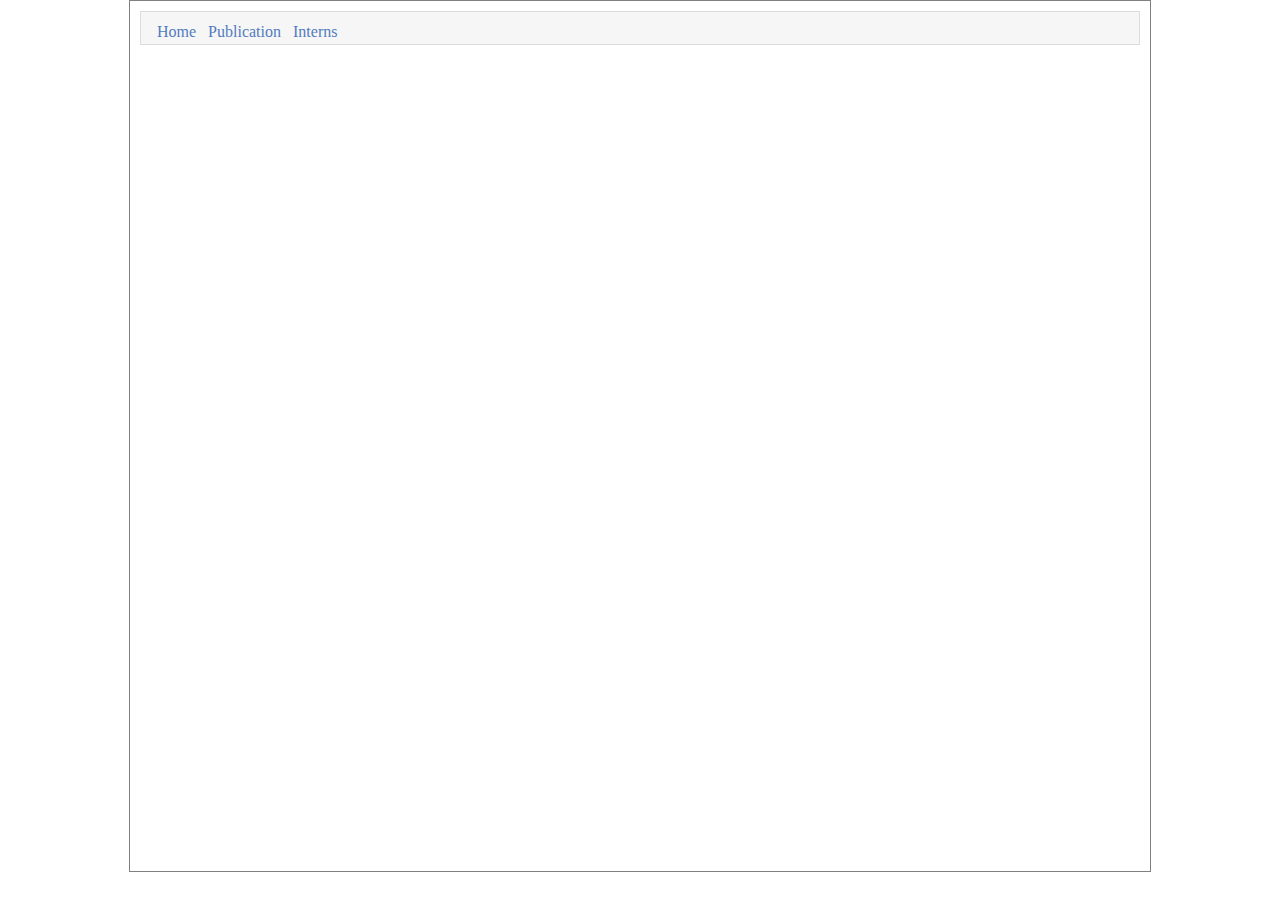
==== commit 7ba08439: "updated main page" ====
--- a/index_1.html
+++ b/index_1.html
@@ -32,7 +32,7 @@
     </div>
 </nav>
 
-<div id="layout-content" style="margin-top:25px">
+<!-- <div id="layout-content" style="margin-top:25px">
 <table>
     <tbody>
         <tr>
@@ -119,10 +119,6 @@
 </div>
 
 	<center>Adapted from  <a href="https://hszhao.github.io/"> This page </a> | Last updated: 04/01/2022</center>
-    <!--<center>© 
-    	<script type="text/javascript" language="javascript">
-    	if (Date.parse(document.lastModified) != 0) document.write(" | Last updated: " + document.lastModified);</script>
-    </center>-->
 
 </div>
 
@@ -137,6 +133,6 @@
 
 </script>
 
-</div>
+</div> -->
 </body>
 </html>
